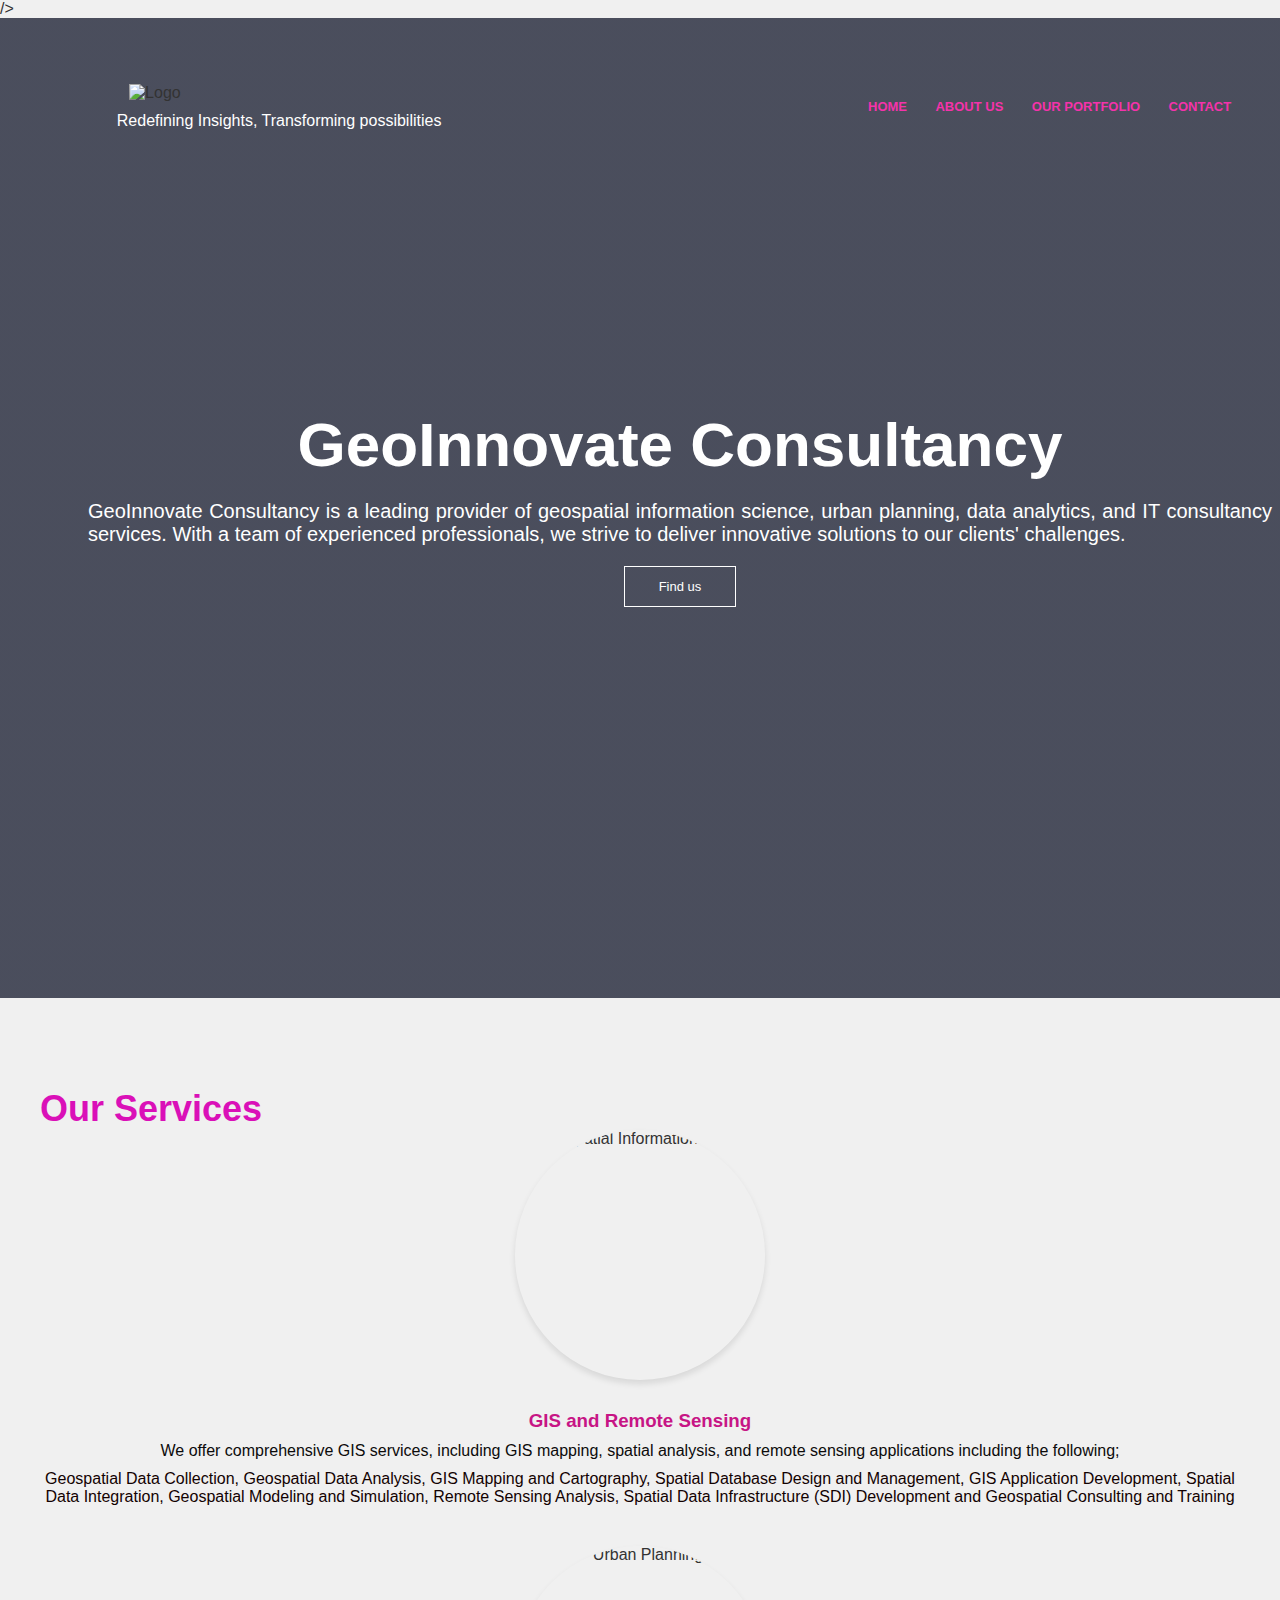
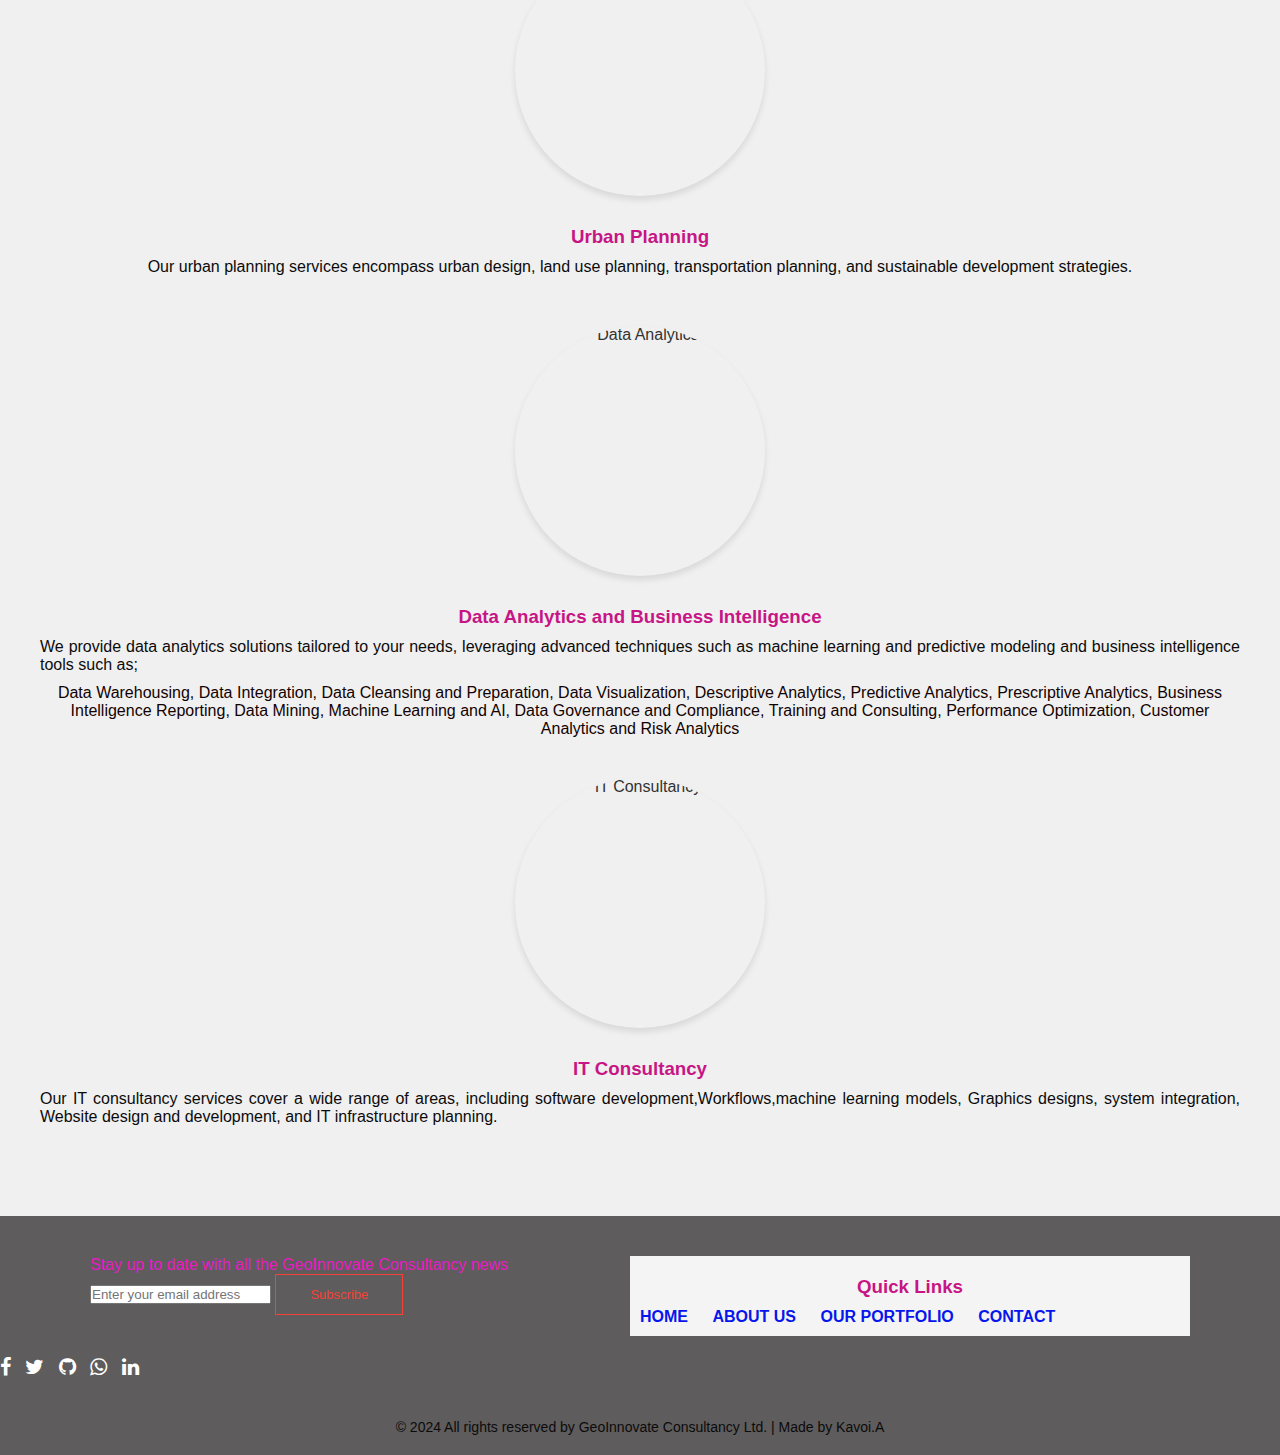
==== index.html @ 93b209fd "Add files via upload" ====
<!DOCTYPE html>
<html lang="en">
  <head>
    <meta charset="UTF-8" />
    <meta http-equiv="X-UA-Compatible" content="IE=edge" />
    <meta name="viewport" content="width=device-width, initial-scale=1.0" />
    <link
      rel="shortcut icon"
      href="./images/logoss.JPG"
      type="image/x-icon"
    />
    <link
    rel="stylesheet"
    href="https://cdnjs.cloudflare.com/ajax/libs/font-awesome/4.7.0/css/font-awesome.css"
    integrity="sha512-5A8nwdMOWrSz20fDsjczgUidUBR8liPYU+WymTZP1lmY9G6Oc7HlZv156XqnsgNUzTyMefFTcsFH/tnJE/+xBg=="
    crossorigin="anonymous"
    referrerpolicy="no-referrer"
    <link rel="stylesheet" href="path/to/font-awesome/css/font-awesome.min.css">
  />
    <link rel="stylesheet" href="style.css">
</head>
<body>
    <section class=" header">
        <nav>
          <div class="logo-container">
            <img src="images/logoss.JPG" alt="Logo" class="logo">
            <p class="slogan">Redefining Insights, Transforming possibilities</p>
        </div>
            <div class="nav-links" id="navLinks">
                <i class="fa fa-times" aria-hidden="true" onclick="hideMenu()"></i>
                <ul>
                  <li><a href="index.html">HOME</a></li>
                  <li><a href="about.html">ABOUT US</a></li>
                  <li><a href="projects.html"> OUR PORTFOLIO</a></li>
                  <li><a href="contact.html">CONTACT</a></li> 
                </ul>
            </div>
            <i class="fa fa-bars" aria-hidden="true" onclick="showMenu()"></i>
         

        </nav>
        <div class="text-box">
            <h1>GeoInnovate Consultancy</h1>
            <p>
              GeoInnovate Consultancy is a leading provider of geospatial information science, urban planning, data analytics, and IT consultancy services. With a team of experienced professionals, we strive to deliver innovative solutions to our clients' challenges.


            </p>
            <a href="contact.html" class="hero-btn">Find us</a>
        </div>


    </section>
 
    <!--------portfolio-->
    
    <section id="services">
      <h2>Our Services</h2>
      <div class="service">
        <img src="images/WhatsApp Image 2024-03-03 at 5.24.00 PM.jpeg" alt="Geospatial Information Science">
        <h3>GIS and Remote Sensing</h3>
        <p>We offer comprehensive GIS services, including GIS mapping, spatial analysis, and remote sensing applications including the following;<br>
          <ul>
            <li>Geospatial Data Collection,</li>
            <li>Geospatial Data Analysis,</li>
            <li>GIS Mapping and Cartography,</li>
            <li>Spatial Database Design and Management,</li>
            <li>GIS Application Development,</li>
            <li>Spatial Data Integration,</li>
            <li>Geospatial Modeling and Simulation,</li>
            <li>Remote Sensing Analysis,</li>
            <li>Spatial Data Infrastructure (SDI) Development and</li>
            <li>Geospatial Consulting and Training</li>
        </ul>
      </div>
      <div class="service">
        <img src="images/Land Use_Urban Core.png" alt="Urban Planning">
        <h3>Urban Planning</h3>
        <p>Our urban planning services encompass urban design, land use planning, transportation planning, and sustainable development strategies.</p>
      </div>
      <div class="service">
        <img src="images/Sales dashboard.png" alt="Data Analytics">
        <h3>Data Analytics and Business Intelligence</h3>
        <p>We provide data analytics solutions tailored to your needs, leveraging advanced techniques such as machine learning and predictive modeling and business intelligence tools such as;</p>
        
<ul>
  <li>Data Warehousing,</li>
  <li>Data Integration,</li>
  <li>Data Cleansing and Preparation,</li>
  <li>Data Visualization,</li>
  <li>Descriptive Analytics,</li>
  <li>Predictive Analytics,</li>
  <li>Prescriptive Analytics,</li>
  <li>Business Intelligence Reporting,</li>
  <li>Data Mining,</li>
  <li>Machine Learning and AI,</li>
  <li>Data Governance and Compliance,</li>
  <li>Training and Consulting,</li>
  <li>Performance Optimization,</li>
  <li>Customer Analytics and</li>
  <li>Risk Analytics</li>
</ul>
      </div>
      <div class="service">
        <img src="images/dataanalytics.JPG" alt="IT Consultancy">
        <h3>IT Consultancy</h3>
        <p>Our IT consultancy services cover a wide range of areas, including software development,Workflows,machine learning models, Graphics designs, system integration, Website design and development, and IT infrastructure planning.</p>
      </div>
    </section>
  
    
   
 <!--------footer-->
 <section class="footer">
  <div class="container">
    <div class="footer-row">
      <div class="footer-col subscribe">
        <p>Stay up to date with all the GeoInnovate Consultancy news</p>
        <form action="#" class="subscribe-form">
          <input required type="email" name="email" placeholder="Enter your email address">
          <button type="submit" class="hero-btn red-btn">Subscribe</button>
        </form>
      </div>
      <div class="footer-col quick-links">
        <h3>Quick Links</h3>
        <ul>
          <li><a href="index.html">HOME</a></li>
          <li><a href="about.html">ABOUT US</a></li>
          <li><a href="projects.html"> OUR PORTFOLIO</a></li>
          <li><a href="contact.html">CONTACT</a></li> 
        </ul>
      </div>
    </div>
  </div>

              
              <div class="social-media">
                  <ul>
                      <li><a href="https://www.facebook.com/profile.php?id=61556651285563"><i class="fa fa-facebook-f"></i></a></li>
                      <li><a href="https://twitter.com/AntonnyKavoi"><i class="fa fa-twitter"></i></a></li>
                      <li><a href="https://github.com/Kavoila/"><i class="fa fa-github"></i></a></li>
                      <li><a href="https://chat.whatsapp.com/GrPQCMmWhxsKjPr7eWV0dE" target="_blank"><i class="fa fa-whatsapp"></i></a></li>
                      <li>
                        <a
                          href="https://www.linkedin.com/in/antony-kavoi-9323a91b0"
                          ><i class="fa fa-linkedin"></i></a
                        >
                      </li>
                  </ul>
              </div>
          </div>
         
      </div>
      <div class="copyright">
          &copy; 2024 All rights reserved by GeoInnovate Consultancy Ltd. | Made by Kavoi.A
      </div>
    </section>

    <!------JAvascript for toogle menu-------------->
    <script>
        var navLinks = document.getElementById("navLinks")
        function showMenu(){
            navLinks.style.right = "0";
        }
        function hideMenu(){
            navLinks.style.right = "-200px";
        }
    </script>
</body>
</html>
---- style.css ----
*{
    margin: 0;
    padding: 0;
}
.header{
    min-height:  100vh;
    width: 100%;
    background-image: linear-gradient(rgba(4,9,30,0.7), rgba(4,9,30,0.7)),url(images/web2.jpg);
    background-position:  center;
    background-size: cover;
    position: relative;

}
.header p{
    color: white;
    font-family:  Arial, sans-serif;
    font-weight: 100px;
   

}
.logo-container {
    display: flex;
    flex-direction: column;
    align-items: center;
}

.logo {
    width: 300px; /* Adjust width as needed */
    height: auto; /* Maintain aspect ratio */
}

.slogan {
    margin-top: 10px; /* Adjust spacing between logo and slogan */
}
nav{
    display: flex;
    padding: 2% 6%;
    justify-content: space-between;
    align-items: center;
}
nav img{
    width: 150px;
}
.nav-links{
    flex: 1;
    text-align: right;
}
.nav-links ul li{
    list-style: none;
    display: inline-block;
    padding: 8px 12px;
    position: relative;

}
.nav-links ul li a{
    color: #f532aa;
    text-decoration: none;
    font-size: 13px;
    font-weight: bolder;
}

.nav-links ul li::after{
    content: '';
    width: 0px;
    height: 2px;
    background-color: #f44336;
    display: block;
    margin: auto;
    transition: 0.5s;
    
}
.nav-links ul li:hover::after{
    width: 100%;
    color: #ccc;
}
.text-box{
    width: 90%;
    color: #fff;
    position: absolute;
    top: 50%;
    left: 50%;
    transform: translate(-50%,-50%);
    text-align: center;
}
.text-box h1{
    font-size: 62px;
}
.text-box p{
    margin: 20px 20px 20px;
    font-size: 20px;
    color: #fff;
}
.hero-btn{
    display: inline-block;
    text-decoration: none;
    color: #fff;
    border: 1px solid#fff;
    padding: 12px 34px;
    font-size: 13px;
    background: transparent;
    position: relative;
    cursor: pointer;
}

.hero-btn:hover{
    border: 1px solid #f44336;
    background: #f44336;
    transition: 1s;
}
nav .fa{
    display: none;
}
@media(max-width: 700px){
    .text-box h1{
        font-size: 20px;
    }
    .nav-links ul li{
        display: block;
    }
    .nav-links{
        position: fixed;
        background: #f44336;
        height: 100vh;
        width: 200px;
        top: 0;
        right:-200px;
        text-align: left;
        z-index: 2;
        transition: 1s;
    }
    nav .fa{
        display: block;
        color: #fff;
        margin: 10px;
        font-size: 22px;
        cursor: pointer;
    
    }
    .nav-links ul{
        padding: 30px;
    }
    
}


/*---------Portfolio------*/
.portfolio{
    width: 80%;
    margin: auto;
    text-align: center;
    padding-top: 100px;

}
h2{
    font-size: 36px;
    font-weight: 600;
    text-align:left;
    padding-top :50px; 
    color: #da10b8;

}

 
 .portfolio-col{
    flex-basis: 50%;
    border-radius: 10px;
    margin-bottom: auto;
    padding: 10px 6px;
    animation: animatetext 1s linear;
 }

 

@keyframes animatetext {
  from {
    transform: translateY(15px);
    opacity: 0.5;
  }
  to {
    transform: translateY(0);
    opacity: 1;
  }
}
 h3{
    text-align: center;
    font-weight: 600;
    color: mediumvioletred;
    margin: 10px 0;

 }
 p {
    text-align: justify;
    text-justify: inter-word; /* Ensures uniform spacing between words */
    hyphens: auto; /* Allows hyphenation to avoid awkward spacing */
    word-wrap: break-word; /* Breaks long words to avoid overflow */
    overflow-wrap: break-word; /* Handles overflow by breaking long words */
}

section {
    padding: 40px;
  }
  section.h2{
        color: #da10b8;
  }
  .services {
    display: flex;
    flex-wrap: wrap;
    justify-content: space-between;
  }
  
  .services {
    display: flex;
    flex-direction: column;
    align-items: center;
    margin-bottom: 40px;
    text-align: center;
  }
  
  .services img {
    width: 250px; /* Increased image size */
    height: 250px; /* Increased image size */
    object-fit: cover;
    border-radius: 80%;
    margin-bottom: 20px;
    box-shadow: 0 4px 6px rgba(0, 0, 0, 0.1);
  }
  
  .service h3 {
    margin: 10px 0;
  }
  
  .services p {
    color: #130202;
    margin-bottom: 10px; /* Added margin bottom for separation */
  }
 .services ul {
    list-style-type: disc; /* Bulleted list style */
    padding-left: 20px; /* Indentation for the list */
}

.services ul li {
    margin-bottom: 5px; /* Space between list items */
}




  
 /* footer...........*/
 .footer {
    background-color: #5e5c5c;
    padding: 20px 0;
  }
  
  .container {
    max-width: 1200px;
    margin: 0 auto;
  }
  
  .footer-row {
    display: flex;
    justify-content: space-between;
    align-items: flex-start; /* Align items at the top of the container */
  }
  
  .footer-col {
    flex-basis: 50%; /* Each column takes up 50% of the available space */
  }
  .footer-col p {
    color: rgb(233, 25, 198);
    font-family:  Arial, sans-serif;
    font-weight: 100px;
  }
  
  .quick-links ul {
    padding: 0;
  }
  
  .quick-links ul li {
    list-style: none;
  }
  
  .quick-links ul li a {
    text-decoration: none;
    color: #333;
  }
  
  .quick-links ul li a:hover {
    color: #666;
  }

.social-media ul {
    list-style-type: none;
    padding: 0;
    margin: 0;
}

.social-media ul li {
    display: inline-block;
    margin-right: 10px;
}

.social-media ul li:last-child {
    margin-right: 0;
}

.social-media ul li a {
    color: #fff;
    font-size: 20px;
}
.social-media ul li a:hover {
    color: #f00915;
}



.copyright {
    text-align: center;
    color: #0c0b0b;
    margin-top: 40px;
    font-size: 14px;
}



/*--------about us page---------*/
.sub-header{
    height: 50vh;
    width: 100%;
    background-image: linear-gradient(rgba(4,9,30,0.7), rgba(4,9,30,0.7)),url(images/web2.jpg);
    background-position: center;
    background-size: cover;
    text-align: center;
    color: #fff;
}
.sub-header h1{
    margin-top: 70px;
    color: #da10b8;
}
.sub-header h2{
    margin-top: 70px;
    text-decoration: none;
    color: #520c46;

}
/* Global Styles */
body {
    font-family: Arial, sans-serif;
    margin: 0;
    padding: 0;
    background-color: #f0f0f0;
    color: #333;
}

.container {
    max-width: 1100px;
    margin: 0 auto;
    padding: 20px;
}

/* About Us Section Styles */
.about-us {
    background-color: #fff;
    padding: 40px;
    margin-bottom: 40px;
    box-shadow: 0 0 20px rgba(0, 0, 0, 0.1);
}

.about-us h1 {
    font-size: 36px;
    font-weight: bold;
    color:#790373;
    margin-bottom: 20px;
}

.about-us h2 {
    font-size: 24px;
    font-weight: bold;
    color: #790373;
    margin-top: 40px;
    margin-bottom: 10px;
}

.about-us p {
    font-size: 18px;
    line-height: 1.6;
    margin-bottom: 20px;
}

.about-us .hero-btn {
    display: inline-block;
    padding: 10px 20px;
    background-color: #ff5555;
    color: #fff;
    text-decoration: none;
    font-weight: bold;
    border-radius: 5px;
    transition: background-color 0.3s ease;
}

.about-us .hero-btn:hover {
    background-color: #e60000;
}

/* Responsive Styles */
@media (max-width: 768px) {
    .container {
        padding: 10px;
    }
    .about-us {
        padding: 20px;
    }
    .about-us h1 {
        font-size: 28px;
    }
    .about-us h2 {
        font-size: 20px;
    }
    .about-us p {
        font-size: 16px;
    }
}
.red-btn{
    border: 1px solid #f44336;
    background: transparent;
    color: #f44336;
}
.red-btn:hover{
    color: #fff;
}
.the-team {
    background-color: #f9f9f9;
    padding: 50px 0;
    text-align: center;
  }
  
  /* Style the headings */
  .the-team h1 {
    font-size: 36px;
    color: #333;
    margin-bottom: 30px;
  }
  
  .founders-col {
    background-color: #fff;
    border-radius: 8px;
    box-shadow: 0 0 20px rgba(0, 0, 0, 0.1);
    padding: 30px;
    margin-bottom: 30px;
    text-align: left;
  }
  
  .founder-img {
    margin-bottom: 20px;
  }
  
  .founder-img img {
    width: 40%;
    border-radius: 50%;
  }
  
  .founders-col h3 {
    font-size: 24px;
    color: #333;
    margin-bottom: 15px;
  }
  
  .founders-col p {
    font-size: 16px;
    color: #666;
    line-height: 1.6;
  }

@keyframes animatetext {
  from {
    transform: translateY(15px);
    opacity: 0.5;
  }
  to {
    transform: translateY(0);
    opacity: 1;
  }
}
@media(max-width: 700px){
    .rows{
        flex-direction:column;
        justify-content: space-between;
           
    }
    .about-col img{
        width: 300px;
    }
}

/*--------------projects----------*/
.project{
    width: 80%;
    margin: auto;
    padding: 60px 0;
}  
.project h1{
    color: green;
    width: 80%;
    margin: auto;
    padding: 60px 0; 
} 
.project h2{
    text-size-adjust: 16px;

}
.project p{
    text-size-adjust: 14px;
    padding-left: 10px;
}
.project-left{
    flex-basis: 65%;
}
.project-left img{
    width: 100%;
}
.project-left h3{
text-align: left;
color: brown;
padding: 0;

}
.project-right{
flex-basis: 32%;
}
.project-right h2{
color: #ffff;
background:green;
padding: 7px 0;
font-size: 16px;
margin-bottom: 20px;

}
.comment-box{
    border: 1px solid #ccc;
    margin: 50px 0;
    padding: 10px 20px;
}
.comment-box h3{
    text-align: left;
}
.comment-form input, .comment-form textarea{
    width: 100%;
    padding: 10px;
    margin: 15px 0;
    box-sizing: border-box;
    background: #f0f0f0;
    outline: none;
    border: none;
}
.sponsor h1{
    color:#ffff;
    background: green;
}
.sponsors-left h2{
    color: brown;
    font-weight: 20px;

}
.sponsors-right h2{
    color: brown;
    font-weight: 20px;

}
.comment-form button{
    margin: 10px 0;
}
/*--------------contact us page----------*/
.location{
    width: 80%;
    margin: auto;
    padding: 80px 0;

}
.location iframe{
    width: 100%;

}
.contact-us{
    width: 80%;
    margin: auto;

}
.contact-col{
    flex-basis: 48%;
    margin-bottom: 30px;

}
.contact-col div{
    display: flex;
    align-items: center;
    margin-bottom: 40px;

}
.contact-col div .fa{
    font-size: 28px;
    color: #f44336;
    margin: 10px;
    margin-right: 30px;
}
.contact-col div p{
    padding: 0;
}
.contact-col div h5{
    font-size: 20px;
    margin-bottom: 5px;
    color: #555;
    font-weight: '400';
}
.contact-col input, .contact-col textarea{
    width: 100%;
    padding: 15px;
    margin-bottom: 17px;
    outline: none;
    border: 1px solid #ccc;
    box-sizing: border-box;
}

/*...........slideshow..........
  /* Style for slideshow container */
  .slideshow-container {
    max-width: 800px;
    position: relative;
    margin: auto;
    overflow: hidden;;
  }
   /* Style for images */
   .mySlides img {
    max-width: 80%;
    height: auto;
  }
/* Style for images container */
.mySlides {
    display: none;
    transition: opacity 1s ease;
  }



  /* Style for navigation arrows */
  .prev, .next {
    cursor: pointer;
    position: absolute;
    top: 50%;
    width: auto;
    margin-top: -22px;
    padding: 16px;
    color: white;
    font-weight: bold;
    font-size: 18px;
    transition: 0.6s ease;
    border-radius: 0 3px 3px 0;
  }

  .next {
    right: 0;
    border-radius: 3px 0 0 3px;
  }

  /* Style for dots */
  .dot {
    cursor: pointer;
    height: 15px;
    width: 15px;
    margin: 0 2px;
    background-color: #bbb;
    border-radius: 50%;
    display: inline-block;
    transition: background-color 0.6s ease;
  }

  .active, .dot:hover {
    background-color: #520c46;
  }

  /* Style for image text */
  .text {
    color: #f2f2f2;
    font-size: 15px;
    padding: 8px 12px;
    position: absolute;
    bottom: 8px;
    width: 100%;
    text-align: center;
  }

/*.......homepage........*/

section {
    padding: 40px;
  }
  section.h2{
        color: #da10b8;
  }
  .services {
    display: flex;
    flex-wrap: wrap;
    justify-content: space-between;
  }
  
  .service {
    display: flex;
    flex-direction: column;
    align-items: center;
    margin-bottom: 40px;
    text-align: center;
  }
  
  .service img {
    width: 250px; /* Increased image size */
    height: 250px; /* Increased image size */
    object-fit: cover;
    border-radius: 80%;
    margin-bottom: 20px;
    box-shadow: 0 4px 6px rgba(0, 0, 0, 0.1);
  }
  
  .service h3 {
    margin: 10px 0;
  }
  
  .service p {
    color: #0c0b0b;
    margin-bottom: 10px; /* Added margin bottom for separation */
  }
 .service ul {
    list-style-type:inline-block; /* Bulleted list style */
    padding-left: 0; /* Remove default indentation */
    color: #130202;
}

.service ul li {
    display:initial; /* Display list items as blocks */
    margin-bottom: 5px; /* Space between list items */
    color: #130202;
}
  
  footer {
    background-color: #333;
    color: #fff;
    text-align: center;
    padding: 20px;
  }
  /*......Quicklinks.........*/
  .quick-links {
    background-color: #f4f4f4;
    padding: 10px;
}

.quick-links ul {
    list-style-type: none;
    margin: 0;
    padding: 0;
}

.quick-links ul li {
    display: inline;
    margin-right: 20px; /* Adjust spacing between links */
}

.quick-links ul li:last-child {
    margin-right: 0; /* Remove margin from last link */
}

.quick-links ul li a {
    text-decoration: none;
    color: #0616ec;
    font-weight: bold;
    transition: color 0.3s ease;
}

.quick-links ul li a:hover {
    color: #e90dc4; /* Change color on hover */
}
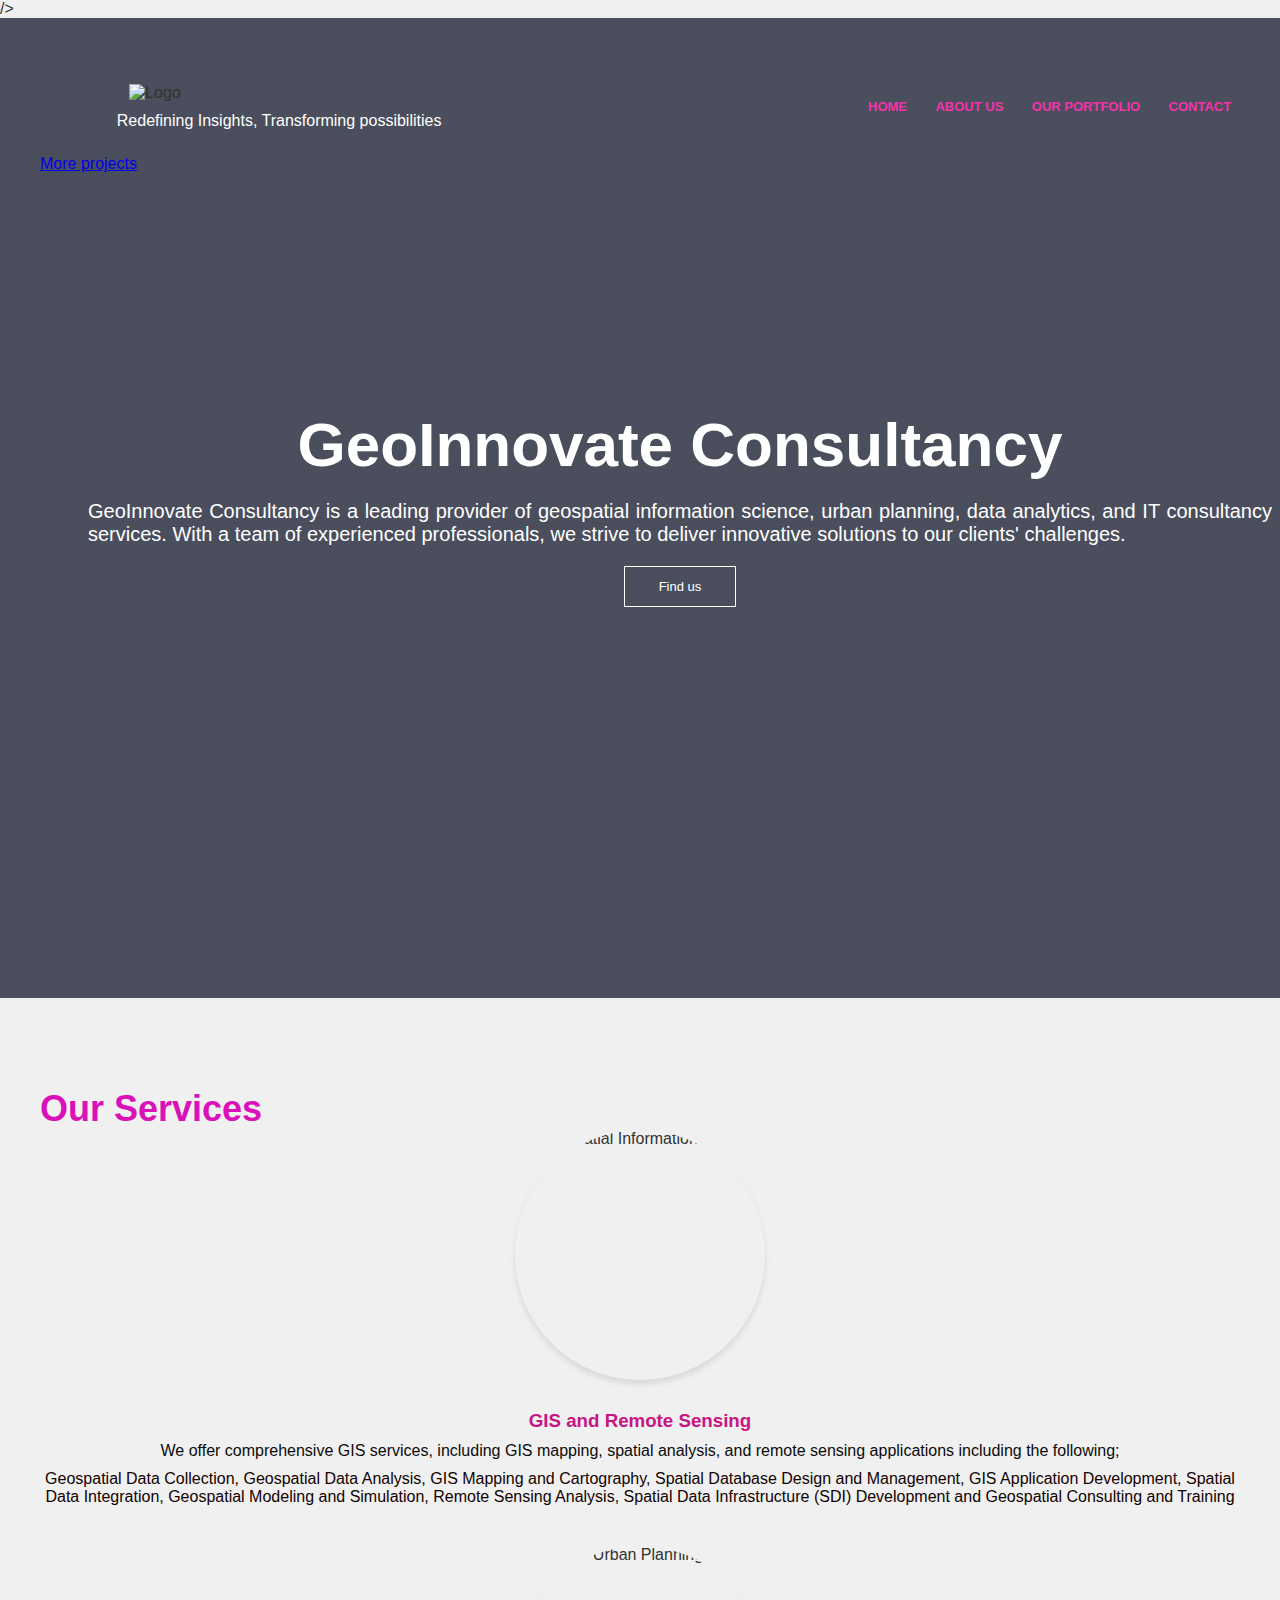
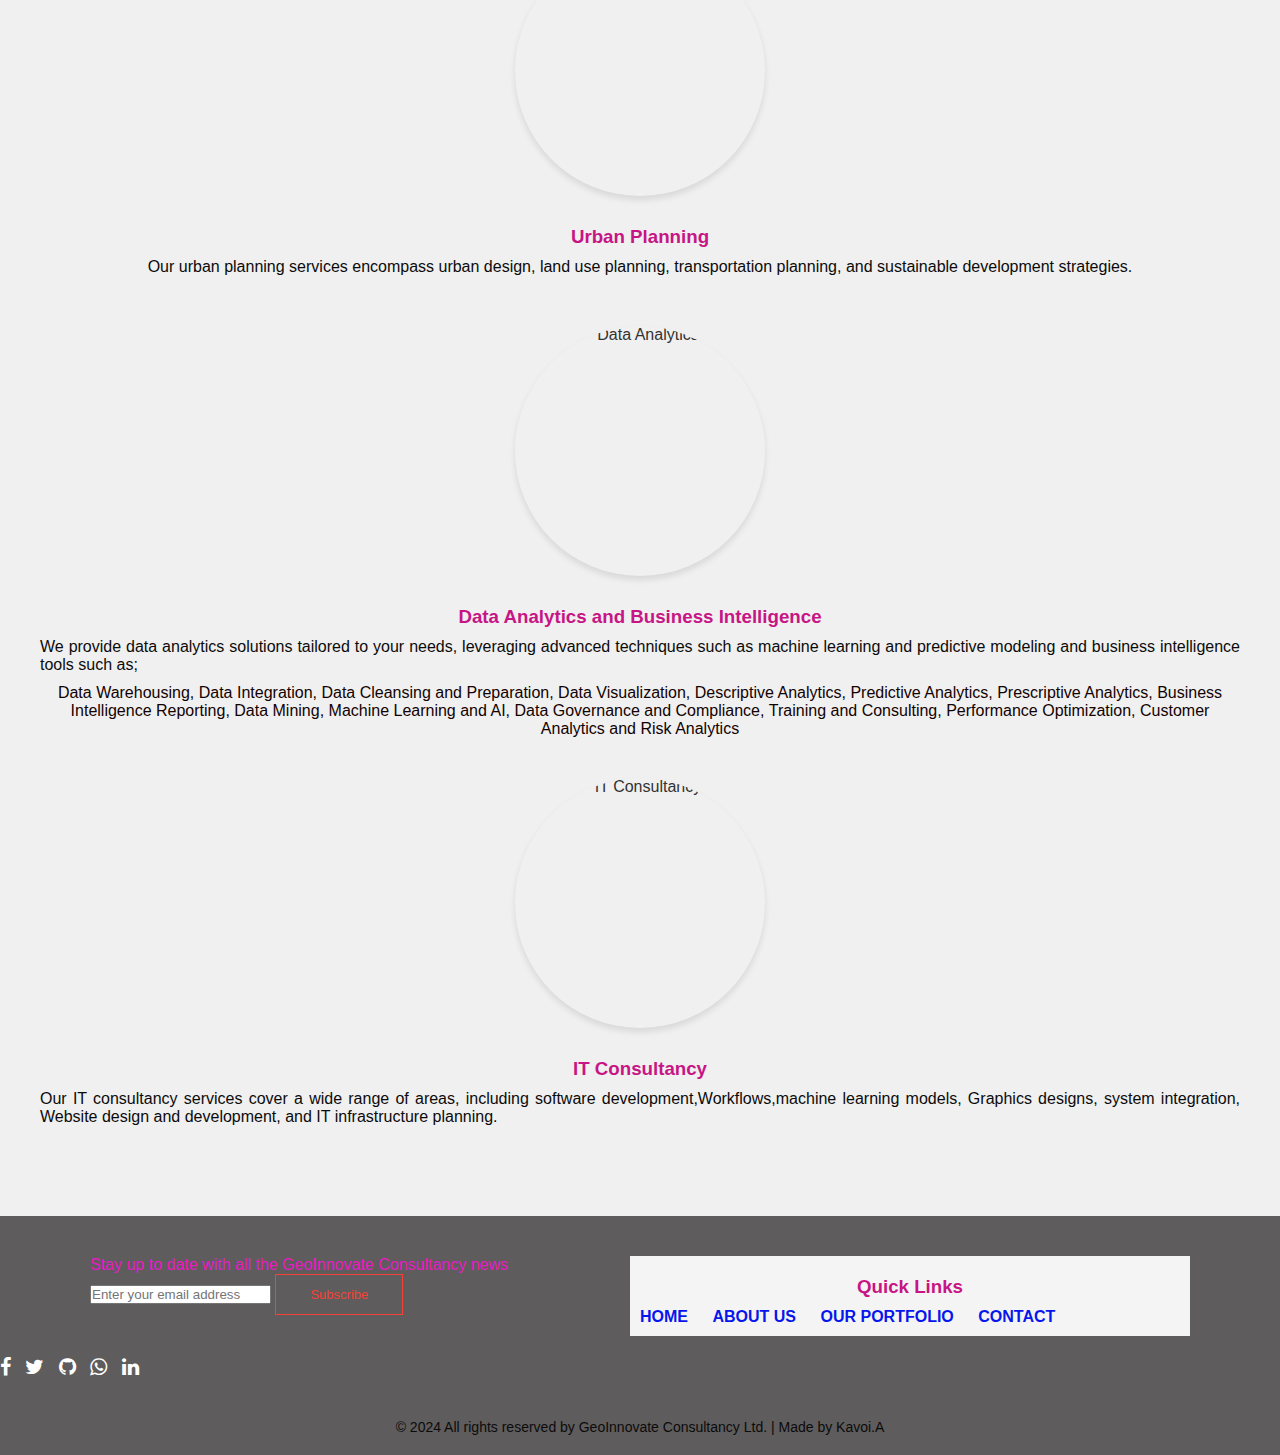
==== commit 47860325: "Update index.html" ====
--- a/index.html
+++ b/index.html
@@ -49,6 +49,7 @@
             <a href="contact.html" class="hero-btn">Find us</a>
         </div>
 
+	<a href="file:///C:/Users/Admin/earthquakes.html">More projects</a>
 
     </section>
  
@@ -167,4 +168,4 @@
         }
     </script>
 </body>
-</html>+</html>
